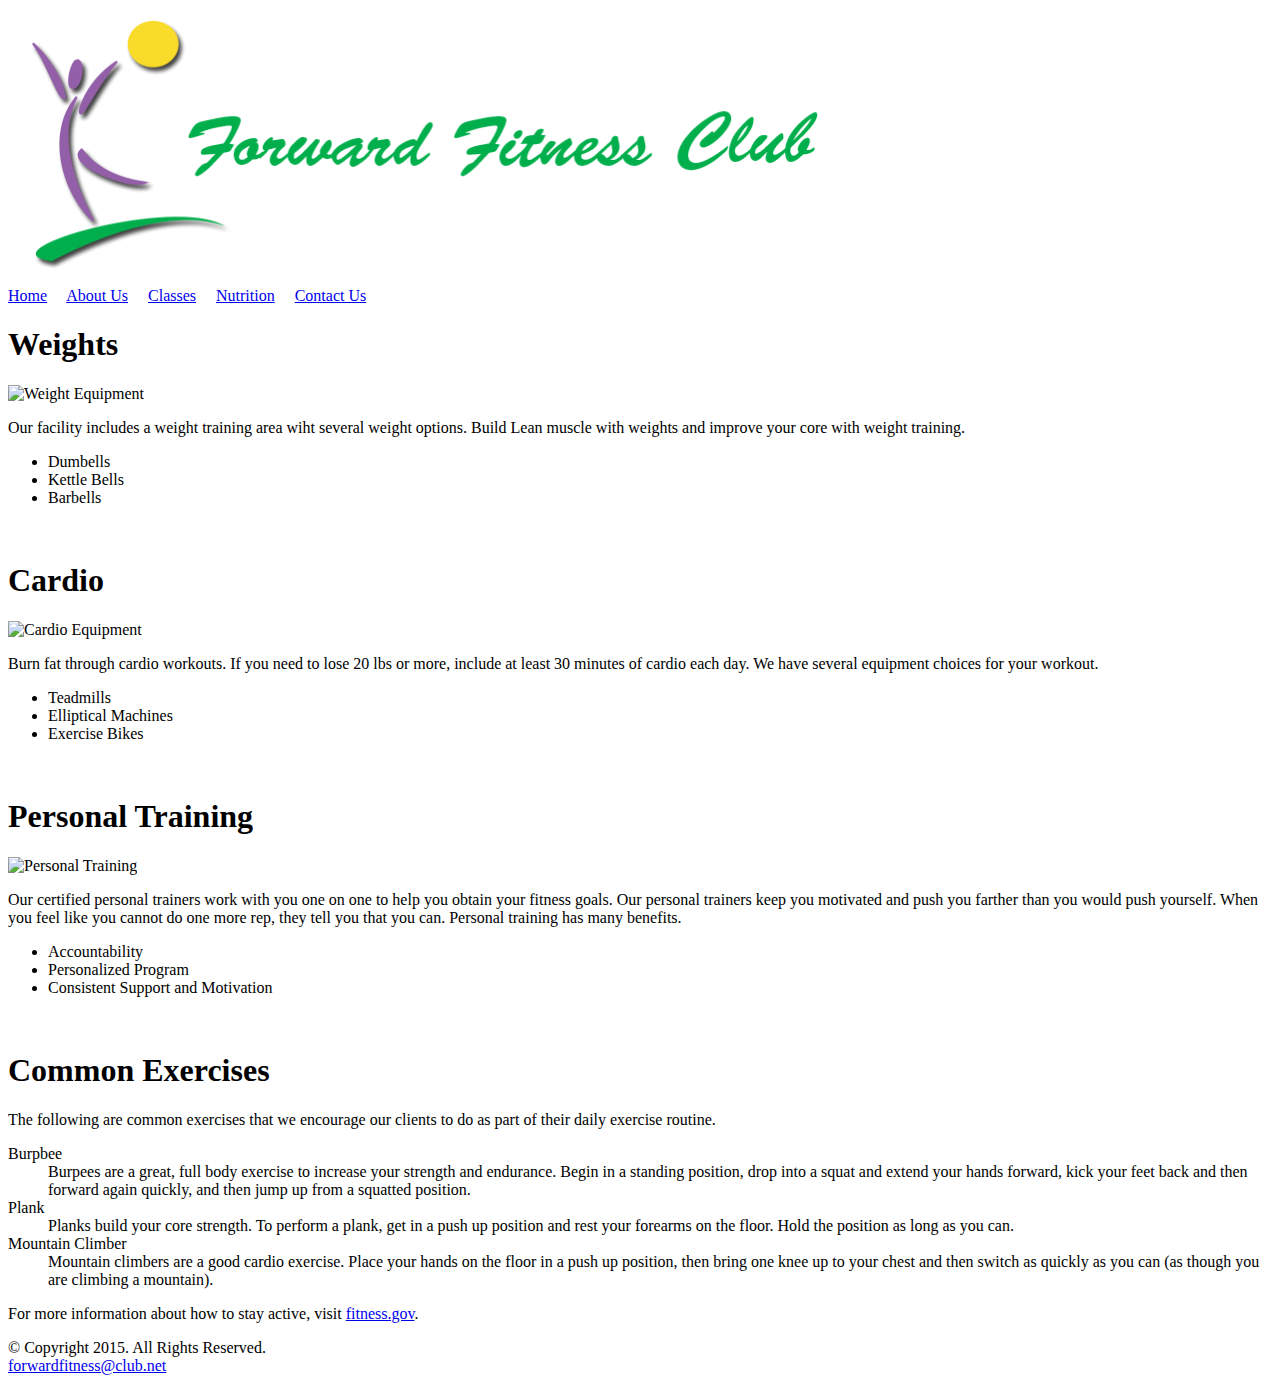
==== about.html @ 4867f73b "Add files via upload" ====
<!DOCTYPE html>
<!-- This template was created by Brian Cox ISM 5994 -->
<html lang="en">
<head>
	<title>Forward Fitness Club</title>
	<meta charset="utf-8">
</head>
<body>

	<div id="container">
	
	<!-- Use the header area for the website name or logo -->
	<header>
		<a href="index.html"><img src="Images/ffc_logo.png" alt="Forward Fitness Club Logo" height="275" width="845"></a>
	</header>
	
	<!-- use the nav area to add hyperlinks to the other pages within the website -->
	<nav>
		<a href="index.html">Home</a> &nbsp; &nbsp;
		<a href="about.html">About Us</a> &nbsp; &nbsp;
		<a href="class.html">Classes</a> &nbsp; &nbsp;
		<a href="nutrition.html">Nutrition</a> &nbsp; &nbsp;
		<a href="contact.hmtl">Contact Us</a> &nbsp; &nbsp;
		
	</nav>
	
	<!-- use the main area to add the main content of the webpage -->
	<main>
	
		<h1>Weights</h1>
		<img class="equip" src="images/equipment1.jpg" alt="Weight Equipment" height="195" width="260">
		<p>Our facility includes a weight training area wiht several weight options. Build Lean muscle with weights and improve your core with weight training.</p>
		<ul>
			<li>Dumbells</li>
			<li>Kettle Bells</li>
			<li>Barbells</li>
		</ul><br>
		
		<h1>Cardio</h1>
		<img class="equip" src="images/equipment2.jpg" alt="Cardio Equipment" height="195" width="260">
		<p>Burn fat through cardio workouts. If you need to lose 20 lbs or more, include at least 30 minutes of cardio each day. We have several equipment choices for your workout.</p>
		<ul>
			<li>Teadmills</li>
			<li>Elliptical Machines</li>
			<li>Exercise Bikes</li>
		</ul><br>
		
		<h1>Personal Training</h1>
		<img class="equip" src="images/equipment3.jpg" alt="Personal Training" height="195" width="260">
		<p>Our certified personal trainers work with you one on one to help you obtain your fitness goals. Our personal trainers keep you motivated and push you farther than you would push yourself. When you feel like you cannot do one more rep, they tell you that you can. Personal training has many benefits.</p>
		<ul>
			<li>Accountability</li>
			<li>Personalized Program</li>
			<li>Consistent Support and Motivation</li>
		</ul><br>
		
		<h1>Common Exercises</h1>
		<p>The following are common exercises that we encourage our clients to do as part of their daily exercise routine.</p>	
		<dl>
			<dt>Burpbee</dt>
			<dd>Burpees are a great, full body exercise to increase your strength and endurance. Begin in a standing position, drop into a squat and extend your hands forward, kick your feet back and then forward again quickly, and then jump up from a squatted position.
			<br></dd>
			
			<dt>Plank</dt>
			<dd>Planks build your core strength. To perform a plank, get in a push up position and rest your forearms on the floor. Hold the position as long as you can.
			<br></dd>
			
			<dt>Mountain Climber</dt>
			<dd>Mountain climbers are a good cardio exercise. Place your hands on the floor in a push up position, then bring one knee up to your chest and then switch as quickly as you can (as though you are climbing a mountain).
			<br></dd>
		</dl>	
		
		<p>For more information about how to stay active, visit <a href="http://www.fitness.gov/be-acive/ways-to-be-active/">fitness.gov</a>.</p>
	</main>
	
	<!--use the footer area to add webpage footer content -->
	<footer>
		&copy; Copyright 2015.  All Rights Reserved. <br>
		<a href="mailto:forwardfitness@club.net">forwardfitness@club.net</a>
	</footer>
	
	</div>

</body>
</html>
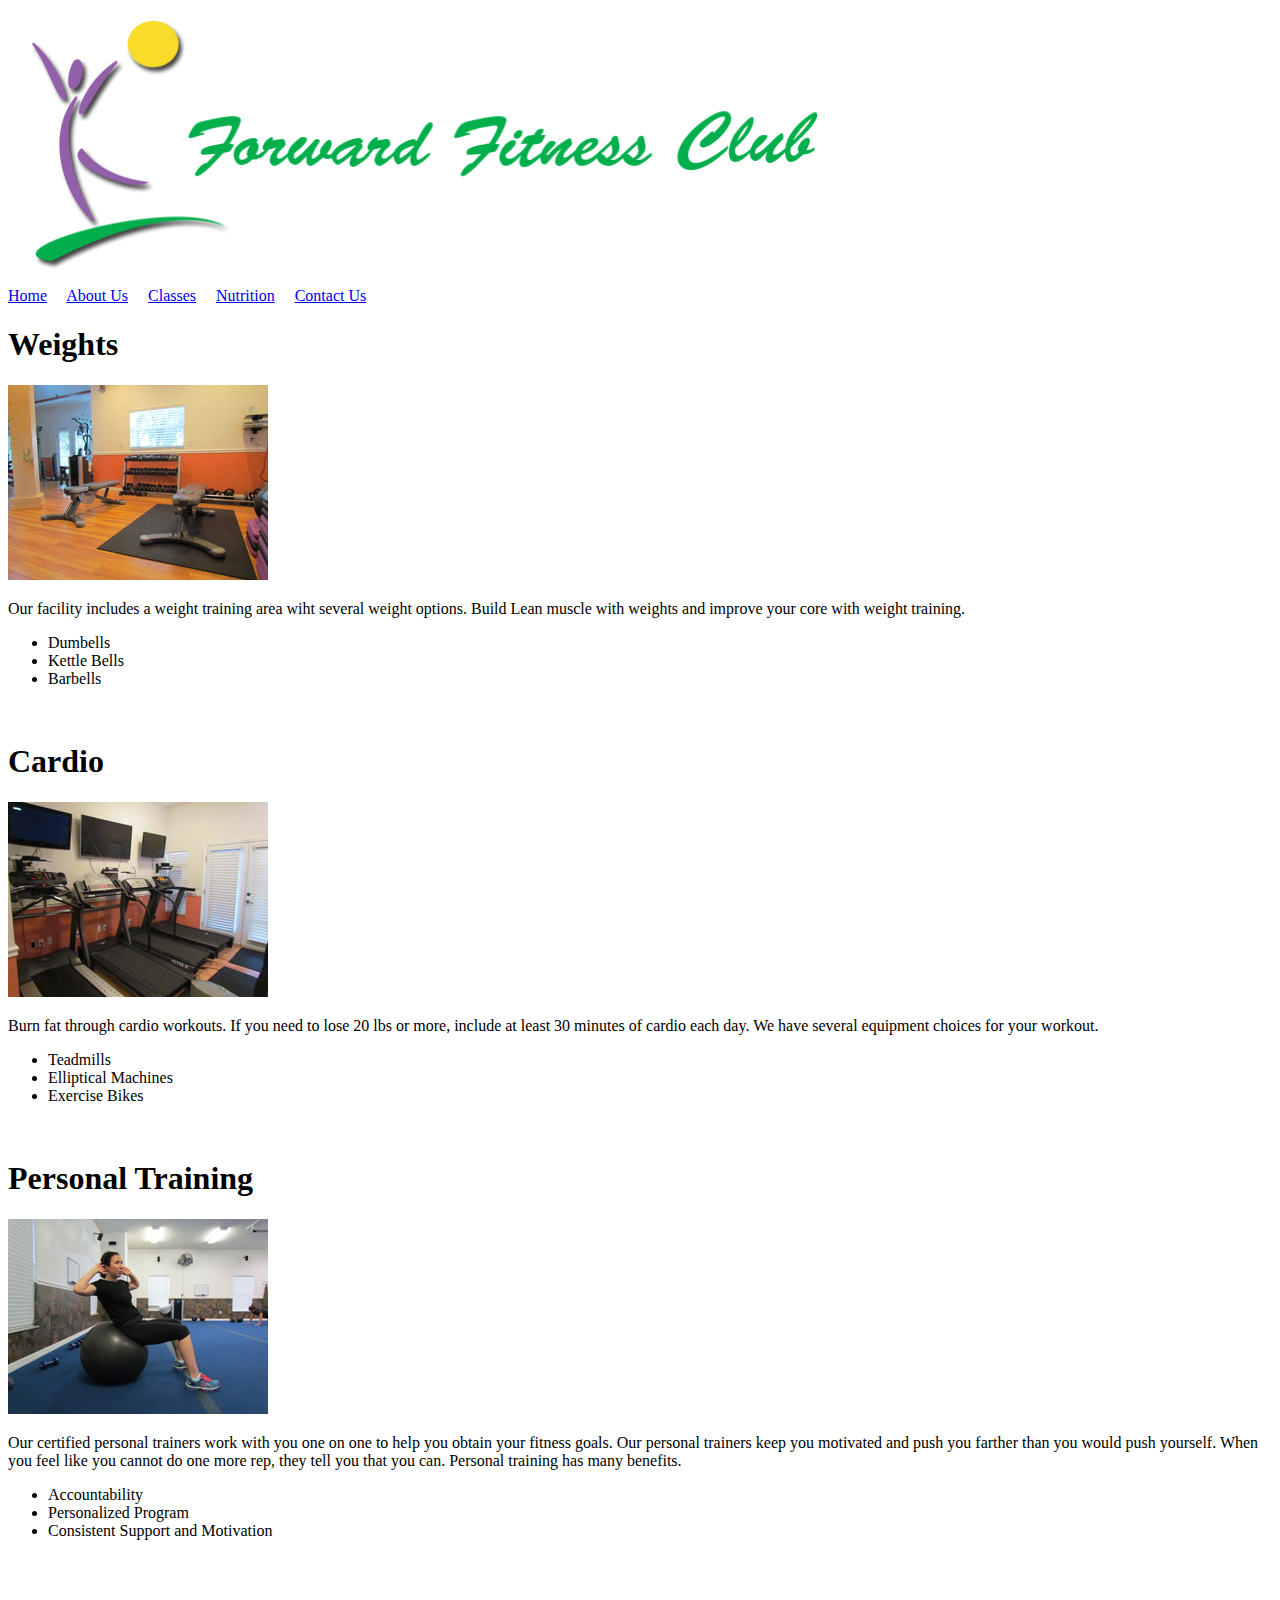
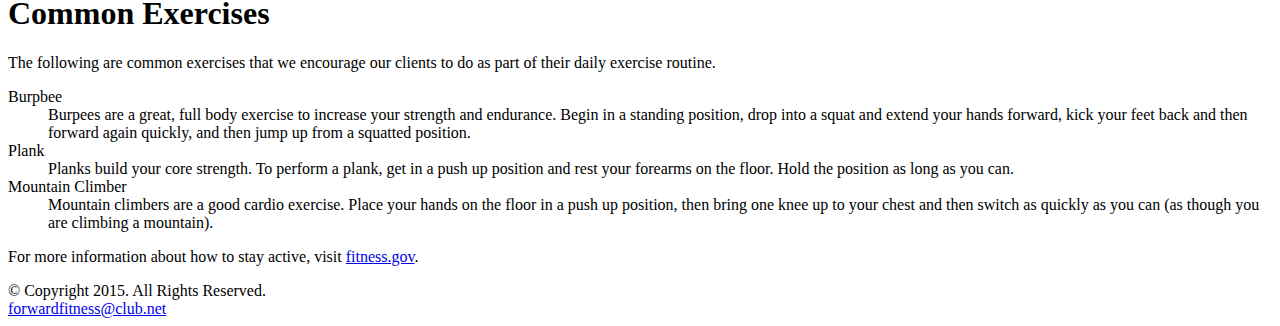
==== commit 27b2f748: "Add files via upload" ====
--- a/about.html
+++ b/about.html
@@ -20,7 +20,7 @@
 		<a href="about.html">About Us</a> &nbsp; &nbsp;
 		<a href="class.html">Classes</a> &nbsp; &nbsp;
 		<a href="nutrition.html">Nutrition</a> &nbsp; &nbsp;
-		<a href="contact.hmtl">Contact Us</a> &nbsp; &nbsp;
+		<a href="contact.html">Contact Us</a> &nbsp; &nbsp;
 		
 	</nav>
 	
@@ -28,7 +28,7 @@
 	<main>
 	
 		<h1>Weights</h1>
-		<img class="equip" src="images/equipment1.jpg" alt="Weight Equipment" height="195" width="260">
+		<img class="equip" src="Images/equipment1.jpg" alt="Weight Equipment" height="195" width="260">
 		<p>Our facility includes a weight training area wiht several weight options. Build Lean muscle with weights and improve your core with weight training.</p>
 		<ul>
 			<li>Dumbells</li>
@@ -37,7 +37,7 @@
 		</ul><br>
 		
 		<h1>Cardio</h1>
-		<img class="equip" src="images/equipment2.jpg" alt="Cardio Equipment" height="195" width="260">
+		<img class="equip" src="Images/equipment2.jpg" alt="Cardio Equipment" height="195" width="260">
 		<p>Burn fat through cardio workouts. If you need to lose 20 lbs or more, include at least 30 minutes of cardio each day. We have several equipment choices for your workout.</p>
 		<ul>
 			<li>Teadmills</li>
@@ -46,7 +46,7 @@
 		</ul><br>
 		
 		<h1>Personal Training</h1>
-		<img class="equip" src="images/equipment3.jpg" alt="Personal Training" height="195" width="260">
+		<img class="equip" src="Images/equipment3.jpg" alt="Personal Training" height="195" width="260">
 		<p>Our certified personal trainers work with you one on one to help you obtain your fitness goals. Our personal trainers keep you motivated and push you farther than you would push yourself. When you feel like you cannot do one more rep, they tell you that you can. Personal training has many benefits.</p>
 		<ul>
 			<li>Accountability</li>
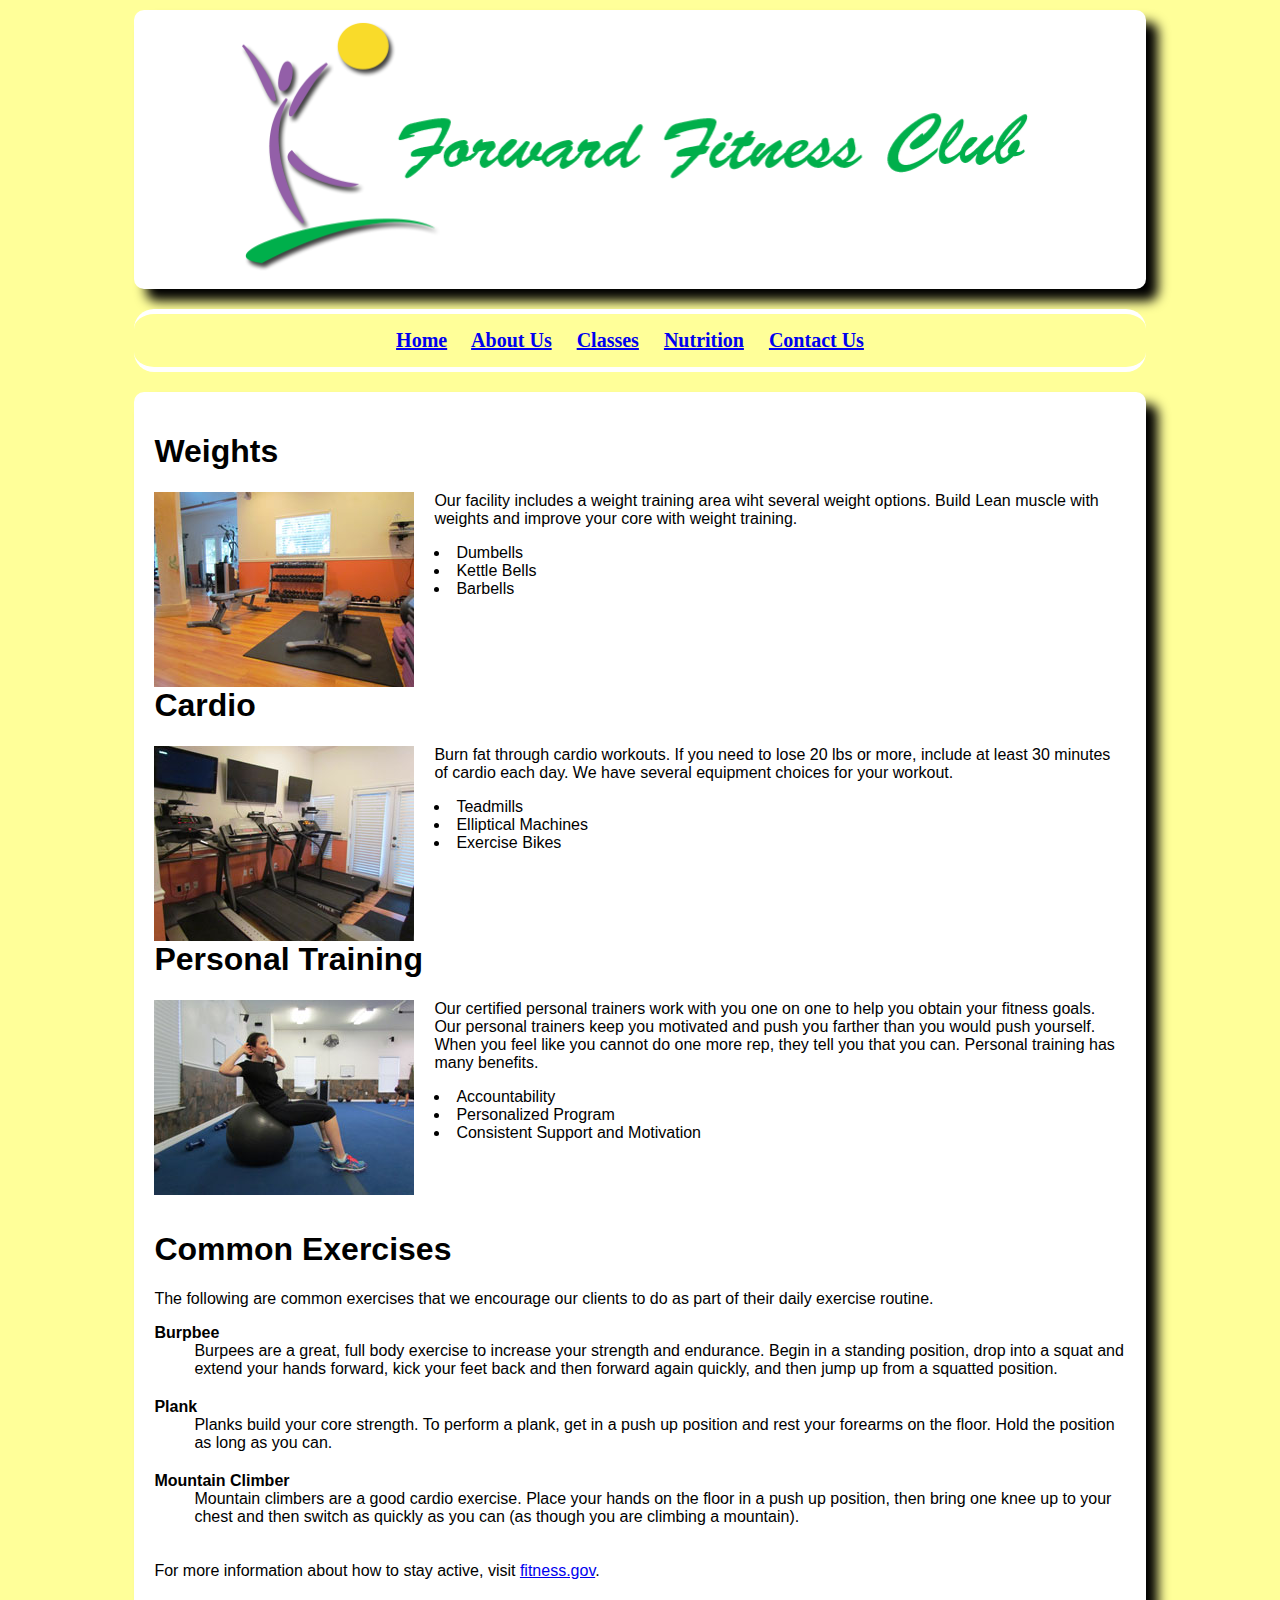
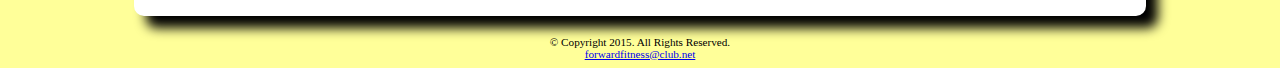
==== commit 51de2d7a: "Add files via upload" ====
--- a/about.html
+++ b/about.html
@@ -2,6 +2,7 @@
 <!-- This template was created by Brian Cox ISM 5994 -->
 <html lang="en">
 <head>
+	<link rel="stylesheet" href="CSS/styles.css">
 	<title>Forward Fitness Club</title>
 	<meta charset="utf-8">
 </head>
--- a/CSS/styles.css
+++ b/CSS/styles.css
@@ -0,0 +1,90 @@
+/* style sheet created by: Brian Cox 5994 */
+
+body {
+	background-color: #FFFF99;
+}
+
+#container {
+		width: 80%;
+		margin-left: auto;
+		margin-right: auto;
+}
+
+
+header {
+	background-color: #FFFFFF;
+	margin-top: 10px;
+	margin-bottom: 20px;
+	border-radius: 10px;
+	box-shadow: 12px 12px 12px #000000;
+	text-align: center;
+}
+
+nav {
+	font-family: Georgia, "Times New Roman", serif;
+	font-size: 1.25em;
+	font-weight: bold;
+	text-align: center;
+	padding: 15px;
+	margin-top: 10px;
+	margin-bottom: 10px;
+	border-radius: 20px;
+	border-top: 5px solid #FFFFFF;
+	border-bottom: 5px solid #FFFFFF;
+}
+
+main {
+	display: block;
+	background-color: #FFFFFF;
+	font-family: Verdana, Arial, sans-serif;
+	font-size: 1em;
+	margin-top: 20px;
+	margin-bottom: 10px;
+	padding: 20px;
+	border-radius: 10px;
+	box-shadow: 12px 12px 12px #000000;
+}
+
+footer {
+	font-size: .70em;
+	text-align: center;
+	margin-top: 20px;
+}
+
+.equip {
+	float: left;
+	padding-right: 20px;
+}
+
+ul {
+	margin-bottom: 50px;
+	list-style-position: inside;
+	
+}
+
+dt {
+	font-weight: bold;
+}
+
+dd {
+	padding-bottom: 20px;
+}
+
+.mobile {
+	display: none;
+}
+
+
+
+
+
+
+
+
+
+
+
+
+
+
+
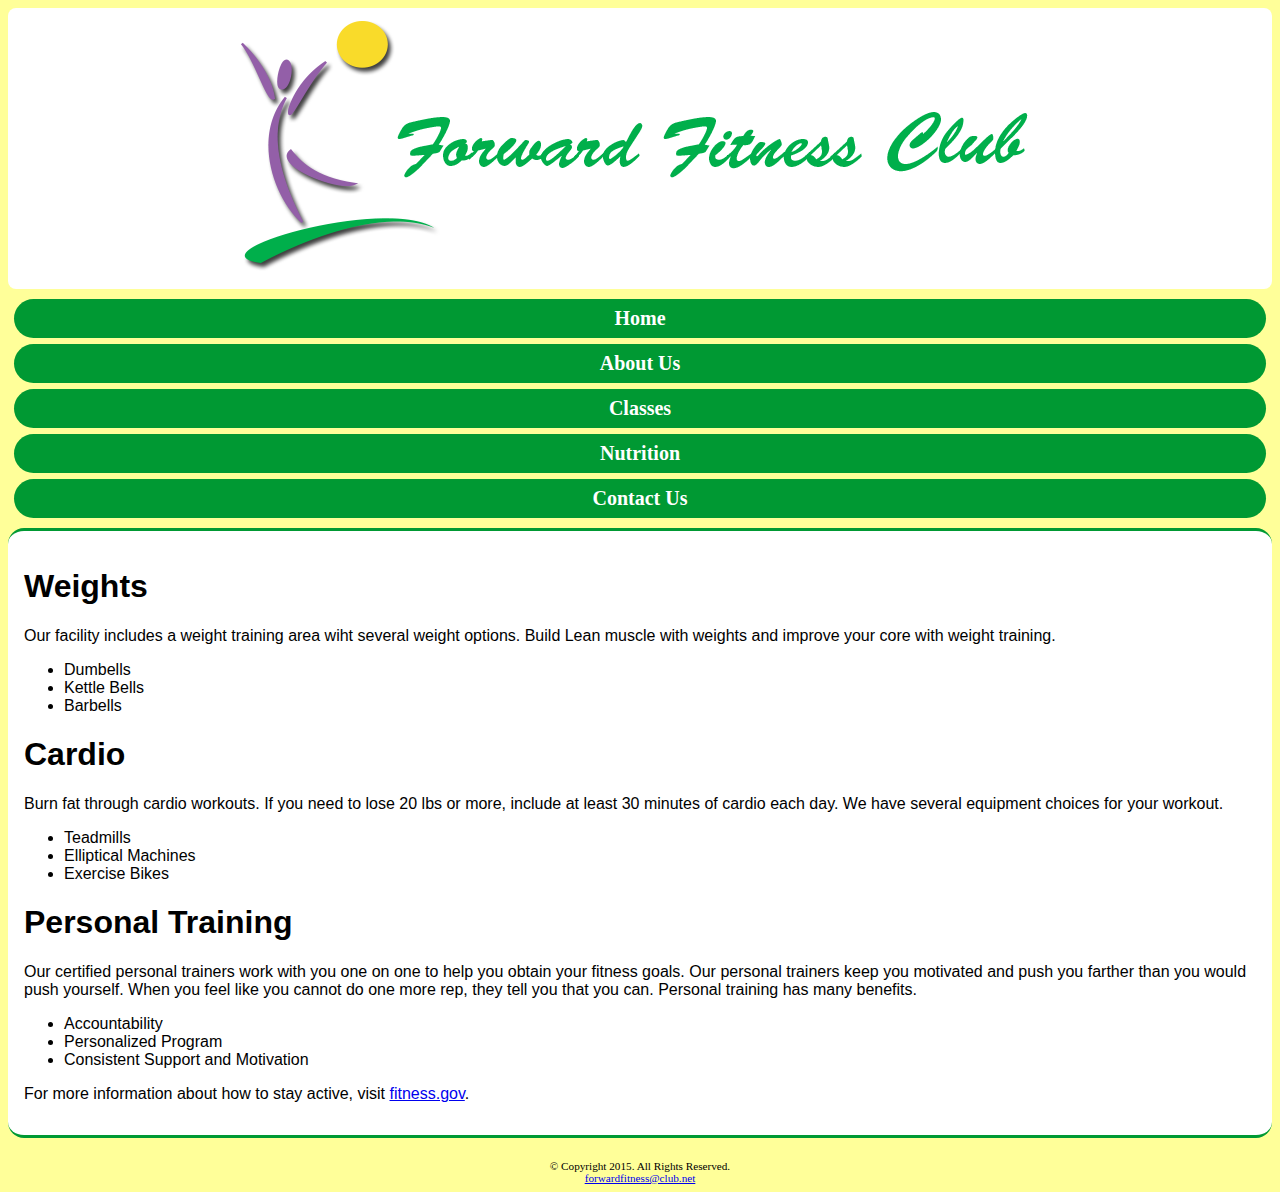
==== commit f0136a75: "Add files via upload" ====
--- a/about.html
+++ b/about.html
@@ -5,6 +5,7 @@
 	<link rel="stylesheet" href="CSS/styles.css">
 	<title>Forward Fitness Club</title>
 	<meta charset="utf-8">
+	<meta name="viewport" content="width=device-width, initial-scale=1">
 </head>
 <body>
 
@@ -12,65 +13,66 @@
 	
 	<!-- Use the header area for the website name or logo -->
 	<header>
-		<a href="index.html"><img src="Images/ffc_logo.png" alt="Forward Fitness Club Logo" height="275" width="845"></a>
+		<a href="index.html"><img src="Images/ffc_logo.png" alt="Forward Fitness Club Logo"></a>
 	</header>
 	
 	<!-- use the nav area to add hyperlinks to the other pages within the website -->
 	<nav>
-		<a href="index.html">Home</a> &nbsp; &nbsp;
-		<a href="about.html">About Us</a> &nbsp; &nbsp;
-		<a href="class.html">Classes</a> &nbsp; &nbsp;
-		<a href="nutrition.html">Nutrition</a> &nbsp; &nbsp;
-		<a href="contact.html">Contact Us</a> &nbsp; &nbsp;
-		
+		<ul>
+			<li><a href="index.html">Home</a></li> 
+			<li><a href="about.html">About Us</a></li> 
+			<li><a href="class.html">Classes</a></li> 
+			<li><a href="nutrition.html">Nutrition</a></li> 
+			<li><a href="contact.html">Contact Us</a></li> 
+		</ul>
 	</nav>
 	
 	<!-- use the main area to add the main content of the webpage -->
 	<main>
 	
 		<h1>Weights</h1>
-		<img class="equip" src="Images/equipment1.jpg" alt="Weight Equipment" height="195" width="260">
+		<img class="equip" src="Images/equipment1.jpg" alt="Weight Equipment">
 		<p>Our facility includes a weight training area wiht several weight options. Build Lean muscle with weights and improve your core with weight training.</p>
 		<ul>
 			<li>Dumbells</li>
 			<li>Kettle Bells</li>
 			<li>Barbells</li>
-		</ul><br>
+		</ul>
 		
 		<h1>Cardio</h1>
-		<img class="equip" src="Images/equipment2.jpg" alt="Cardio Equipment" height="195" width="260">
+		<img class="equip" src="Images/equipment2.jpg" alt="Cardio Equipment">
 		<p>Burn fat through cardio workouts. If you need to lose 20 lbs or more, include at least 30 minutes of cardio each day. We have several equipment choices for your workout.</p>
 		<ul>
 			<li>Teadmills</li>
 			<li>Elliptical Machines</li>
 			<li>Exercise Bikes</li>
-		</ul><br>
+		</ul>
 		
 		<h1>Personal Training</h1>
-		<img class="equip" src="Images/equipment3.jpg" alt="Personal Training" height="195" width="260">
+		<img class="equip" src="Images/equipment3.jpg" alt="Personal Training">
 		<p>Our certified personal trainers work with you one on one to help you obtain your fitness goals. Our personal trainers keep you motivated and push you farther than you would push yourself. When you feel like you cannot do one more rep, they tell you that you can. Personal training has many benefits.</p>
 		<ul>
 			<li>Accountability</li>
 			<li>Personalized Program</li>
 			<li>Consistent Support and Motivation</li>
-		</ul><br>
-		
-		<h1>Common Exercises</h1>
-		<p>The following are common exercises that we encourage our clients to do as part of their daily exercise routine.</p>	
-		<dl>
-			<dt>Burpbee</dt>
-			<dd>Burpees are a great, full body exercise to increase your strength and endurance. Begin in a standing position, drop into a squat and extend your hands forward, kick your feet back and then forward again quickly, and then jump up from a squatted position.
-			<br></dd>
-			
-			<dt>Plank</dt>
-			<dd>Planks build your core strength. To perform a plank, get in a push up position and rest your forearms on the floor. Hold the position as long as you can.
-			<br></dd>
-			
-			<dt>Mountain Climber</dt>
-			<dd>Mountain climbers are a good cardio exercise. Place your hands on the floor in a push up position, then bring one knee up to your chest and then switch as quickly as you can (as though you are climbing a mountain).
-			<br></dd>
-		</dl>	
-		
+		</ul>
+		<div class="tablet">
+			<h1>Common Exercises</h1>
+			<p>The following are common exercises that we encourage our clients to do as part of their daily exercise routine.</p>	
+			<dl>
+				<dt>Burpbee</dt>
+				<dd>Burpees are a great, full body exercise to increase your strength and endurance. Begin in a standing position, drop into a squat and extend your hands forward, kick your feet back and then forward again quickly, and then jump up from a squatted position.
+				</dd>
+				
+				<dt>Plank</dt>
+				<dd>Planks build your core strength. To perform a plank, get in a push up position and rest your forearms on the floor. Hold the position as long as you can.
+				</dd>
+				
+				<dt>Mountain Climber</dt>
+				<dd>Mountain climbers are a good cardio exercise. Place your hands on the floor in a push up position, then bring one knee up to your chest and then switch as quickly as you can (as though you are climbing a mountain).
+				</dd>
+			</dl>	
+		</div>
 		<p>For more information about how to stay active, visit <a href="http://www.fitness.gov/be-acive/ways-to-be-active/">fitness.gov</a>.</p>
 	</main>
 	
--- a/CSS/styles.css
+++ b/CSS/styles.css
@@ -4,8 +4,14 @@
 	background-color: #FFFF99;
 }
 
+img{
+	max-width: 100%;
+}
+
+/*styles for mobile layout */
+
 #container {
-		width: 80%;
+		width: 100%;
 		margin-left: auto;
 		margin-right: auto;
 }
@@ -13,10 +19,8 @@
 
 header {
 	background-color: #FFFFFF;
-	margin-top: 10px;
-	margin-bottom: 20px;
-	border-radius: 10px;
-	box-shadow: 12px 12px 12px #000000;
+	margin-top: 0.2em;
+	border-radius: 0.5em;
 	text-align: center;
 }
 
@@ -25,12 +29,33 @@
 	font-size: 1.25em;
 	font-weight: bold;
 	text-align: center;
-	padding: 15px;
-	margin-top: 10px;
-	margin-bottom: 10px;
-	border-radius: 20px;
-	border-top: 5px solid #FFFFFF;
-	border-bottom: 5px solid #FFFFFF;
+}
+
+nav ul {
+	padding: 0;
+	margin-top: 0.5em;
+	margin-bottom: 0.5em;
+}
+
+nav li {
+	background-color: #009933;
+	border-radius: 2em;
+	list-style-type: none;
+	margin: 0.3em;
+	padding: 0.4em;
+}
+
+nav li a {
+	color: #FFFFFF;
+	text-decoration: none;
+}
+
+.mobile {
+	display: inline;
+}
+
+.desktop {
+	display: none;
 }
 
 main {
@@ -38,39 +63,24 @@
 	background-color: #FFFFFF;
 	font-family: Verdana, Arial, sans-serif;
 	font-size: 1em;
-	margin-top: 20px;
-	margin-bottom: 10px;
-	padding: 20px;
-	border-radius: 10px;
-	box-shadow: 12px 12px 12px #000000;
+	margin-top: 0.5em;
+	padding: 1em;
+	border-radius: 1em;
+	border-top: solid 0.2em #009933;
+	border-bottom: solid 0.2em #009933;
 }
 
 footer {
 	font-size: .70em;
 	text-align: center;
-	margin-top: 20px;
+	margin-top: 2em;
+}
+
+.tablet {
+	display: none;
 }
 
 .equip {
-	float: left;
-	padding-right: 20px;
-}
-
-ul {
-	margin-bottom: 50px;
-	list-style-position: inside;
-	
-}
-
-dt {
-	font-weight: bold;
-}
-
-dd {
-	padding-bottom: 20px;
-}
-
-.mobile {
 	display: none;
 }
 
@@ -88,3 +98,5 @@
 
 
 
+
+
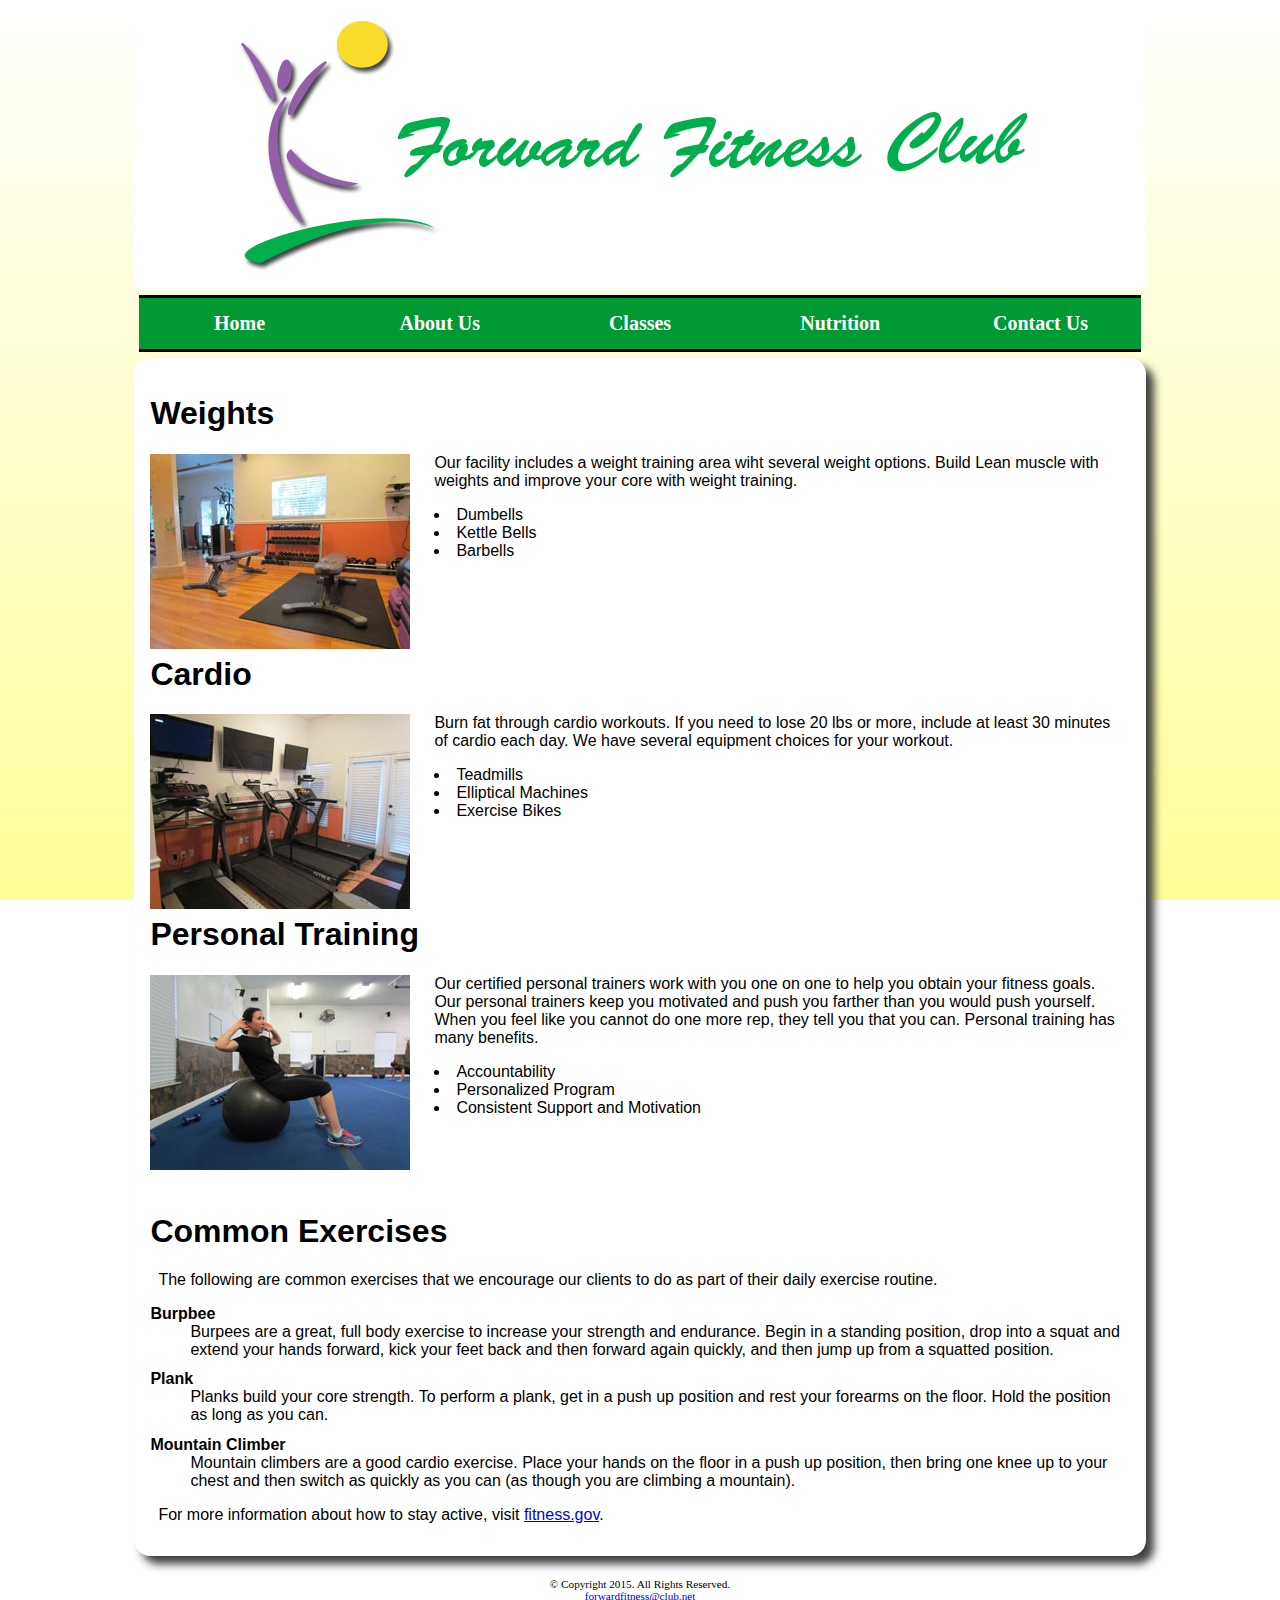
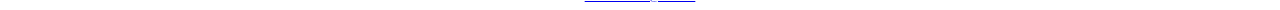
==== commit 73c60fd8: "Add files via upload" ====
--- a/about.html
+++ b/about.html
@@ -33,7 +33,7 @@
 		<h1>Weights</h1>
 		<img class="equip" src="Images/equipment1.jpg" alt="Weight Equipment">
 		<p>Our facility includes a weight training area wiht several weight options. Build Lean muscle with weights and improve your core with weight training.</p>
-		<ul>
+		<ul class="items">
 			<li>Dumbells</li>
 			<li>Kettle Bells</li>
 			<li>Barbells</li>
@@ -42,7 +42,7 @@
 		<h1>Cardio</h1>
 		<img class="equip" src="Images/equipment2.jpg" alt="Cardio Equipment">
 		<p>Burn fat through cardio workouts. If you need to lose 20 lbs or more, include at least 30 minutes of cardio each day. We have several equipment choices for your workout.</p>
-		<ul>
+		<ul class="items">
 			<li>Teadmills</li>
 			<li>Elliptical Machines</li>
 			<li>Exercise Bikes</li>
@@ -51,7 +51,7 @@
 		<h1>Personal Training</h1>
 		<img class="equip" src="Images/equipment3.jpg" alt="Personal Training">
 		<p>Our certified personal trainers work with you one on one to help you obtain your fitness goals. Our personal trainers keep you motivated and push you farther than you would push yourself. When you feel like you cannot do one more rep, they tell you that you can. Personal training has many benefits.</p>
-		<ul>
+		<ul class="items">
 			<li>Accountability</li>
 			<li>Personalized Program</li>
 			<li>Consistent Support and Motivation</li>
--- a/CSS/styles.css
+++ b/CSS/styles.css
@@ -84,19 +84,128 @@
 	display: none;
 }
 
-
-
-
-
-
-
-
-
-
-
-
-
-
-
-
-
+@media only screen and (min-width: 660px) {
+
+	nav li { 
+		display: inline; 
+		float: left;
+		margin-left: 1%;
+		margin-right: 1%;
+		padding-left: 0;
+		padding-right: 0;
+		width: 18%; 
+		white-space: nowrap;
+	}	
+
+	main {
+		clear: left;
+		margin-top: 4em;
+	}
+
+	.mobile {
+		display: none;
+	}
+
+	.desktop {
+		display: inline;
+	}
+		
+	.equip {
+		display: inline;
+		float: left;
+		margin-right: 1.5em;
+	}
+
+	.items {
+		display: block;
+		list-style-position: inside;
+		margin-bottom: 5em;
+	}
+	
+	.tablet {
+		display: block;
+	}
+	
+	dt {
+		font-weight: bold;
+		margin-top: 0.7em;
+	}
+	
+}
+
+@media only screen and (min-width: 830px) {
+	
+	#container { 
+		width: 80%;
+	}
+	
+	nav ul{
+		margin: 0;
+		padding-left: 0.50%;
+		padding-right: .50%;
+	}
+	
+	nav li {
+		border-radius: 0;
+		border-top: solid #000000;
+		border-bottom: solid #000000;
+		margin-left: 0;
+		margin-right: 0;
+		padding: 0;
+		width: 20%;
+	}
+	
+	nav li a {
+		display: inline-block;
+		padding: 0.7em;
+	}
+	
+	nav li a:link {
+		color: #FFFFFF;
+	}
+	
+	nav li a:visited {
+		color: #FFFF99;
+	}
+	
+	nav li a:hover {
+		color: #FFFF00;
+		font-style: italic;
+	}
+	
+	body {
+		background: -moz-linear-gradient(#FFFFFF, #FFFF99); /* Firefox */
+		background: -o-linear-gradient(#FFFFFF, #FFFF99); /*Opera*/
+		background: -webkit-linear-gradient(#FFFFFF, #FFFF99); /*Chrome, Safari */
+		background: linear-gradient(#FFFFFF, #FFFF99);
+		background-attachment: fixed;
+	}
+	
+	main {
+		border-style: none;
+		box-shadow: 0.5em 0.5em 0.5em #404040;
+		margin-bottom: 1em;
+		margin-top: 1em;
+	}
+	
+	main p {
+		padding-left: 0.5em;
+		padding-right: 0.5em;
+	}
+		
+	.items {
+		margin-bottom: 6em;
+	}
+	
+	
+}
+
+
+
+
+
+
+
+
+
+
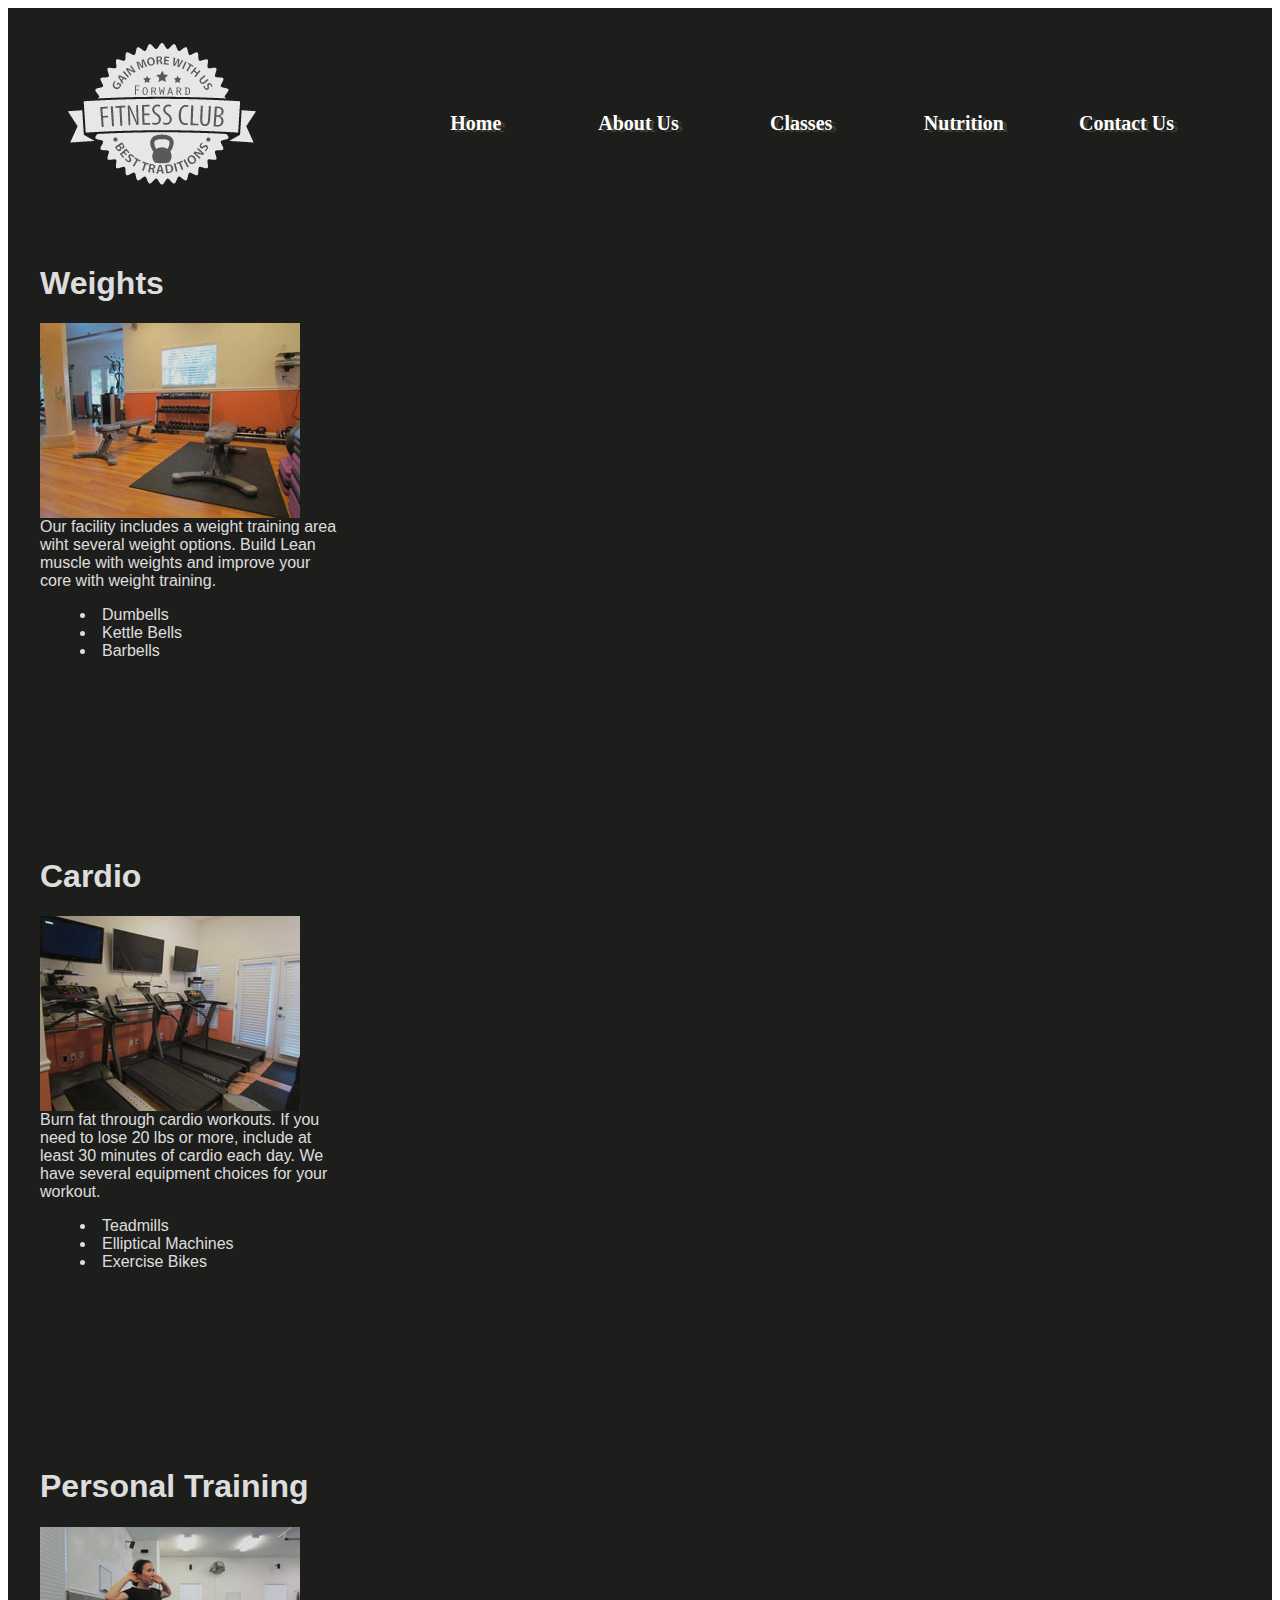
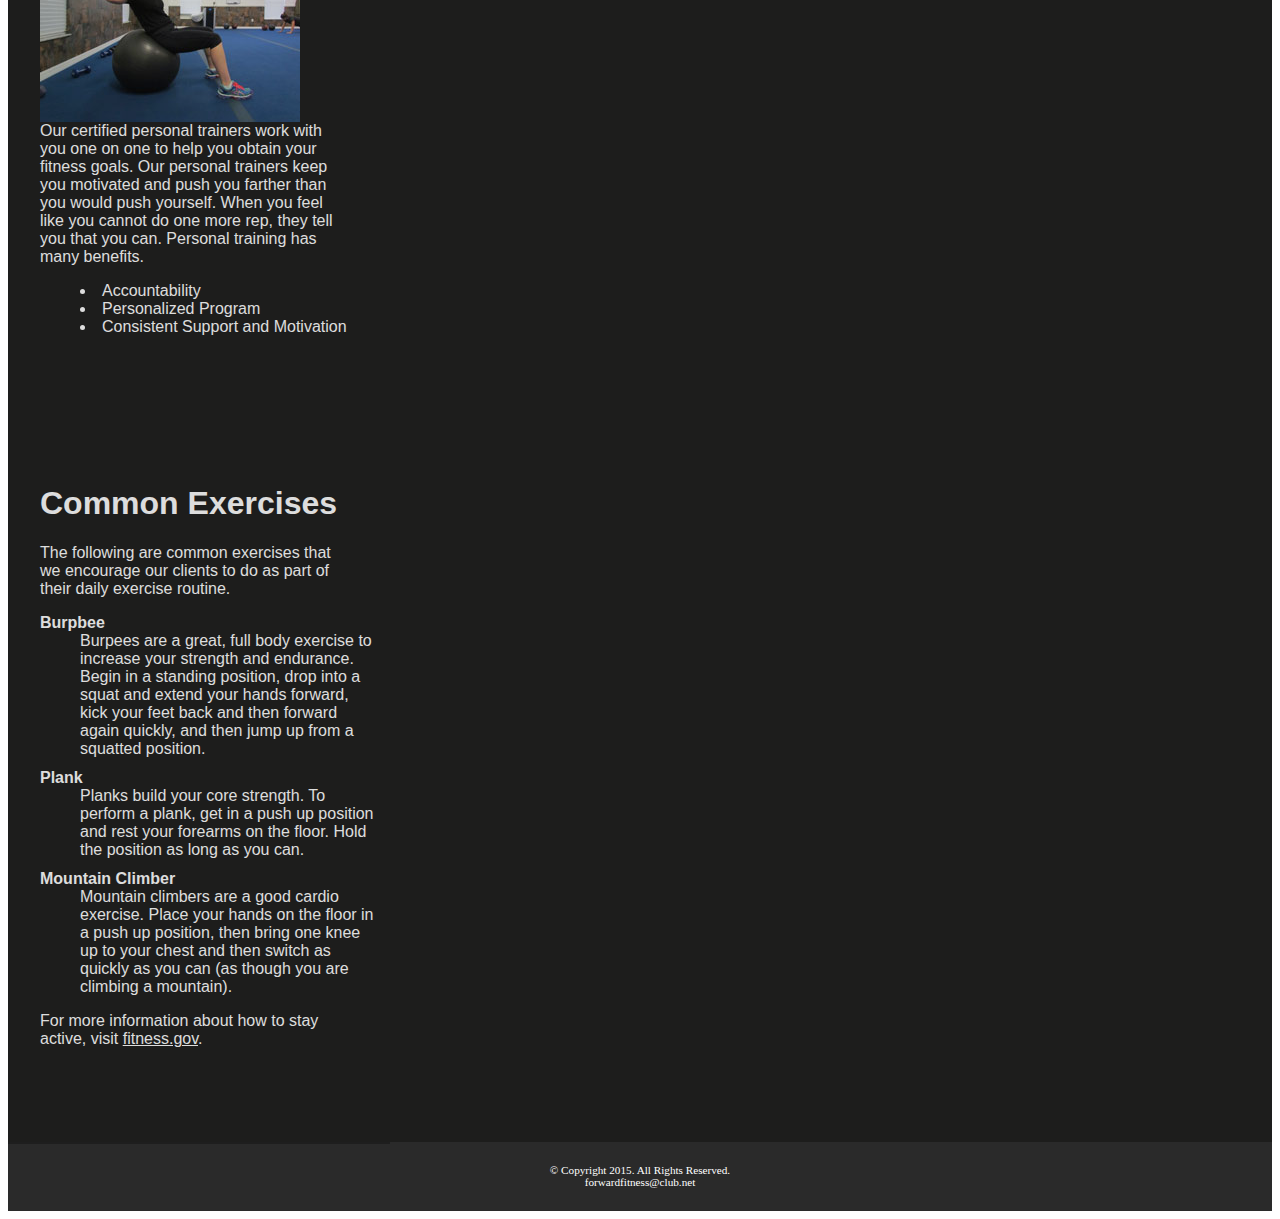
==== commit 957d722b: "Add files via upload" ====
--- a/about.html
+++ b/about.html
@@ -30,6 +30,7 @@
 	<!-- use the main area to add the main content of the webpage -->
 	<main>
 	
+		<section>
 		<h1>Weights</h1>
 		<img class="equip" src="Images/equipment1.jpg" alt="Weight Equipment">
 		<p>Our facility includes a weight training area wiht several weight options. Build Lean muscle with weights and improve your core with weight training.</p>
@@ -38,7 +39,9 @@
 			<li>Kettle Bells</li>
 			<li>Barbells</li>
 		</ul>
+		</section>
 		
+		<section>
 		<h1>Cardio</h1>
 		<img class="equip" src="Images/equipment2.jpg" alt="Cardio Equipment">
 		<p>Burn fat through cardio workouts. If you need to lose 20 lbs or more, include at least 30 minutes of cardio each day. We have several equipment choices for your workout.</p>
@@ -47,7 +50,9 @@
 			<li>Elliptical Machines</li>
 			<li>Exercise Bikes</li>
 		</ul>
+		</section>
 		
+		<section>
 		<h1>Personal Training</h1>
 		<img class="equip" src="Images/equipment3.jpg" alt="Personal Training">
 		<p>Our certified personal trainers work with you one on one to help you obtain your fitness goals. Our personal trainers keep you motivated and push you farther than you would push yourself. When you feel like you cannot do one more rep, they tell you that you can. Personal training has many benefits.</p>
@@ -56,7 +61,9 @@
 			<li>Personalized Program</li>
 			<li>Consistent Support and Motivation</li>
 		</ul>
-		<div class="tablet">
+		</section>
+		
+		<section class="tablet">
 			<h1>Common Exercises</h1>
 			<p>The following are common exercises that we encourage our clients to do as part of their daily exercise routine.</p>	
 			<dl>
@@ -72,8 +79,10 @@
 				<dd>Mountain climbers are a good cardio exercise. Place your hands on the floor in a push up position, then bring one knee up to your chest and then switch as quickly as you can (as though you are climbing a mountain).
 				</dd>
 			</dl>	
-		</div>
+		
 		<p>For more information about how to stay active, visit <a href="http://www.fitness.gov/be-acive/ways-to-be-active/">fitness.gov</a>.</p>
+		
+		</section>
 	</main>
 	
 	<!--use the footer area to add webpage footer content -->
--- a/CSS/styles.css
+++ b/CSS/styles.css
@@ -1,7 +1,7 @@
 /* style sheet created by: Brian Cox 5994 */
 
 body {
-	background-color: #FFFF99;
+	background-color: #1D1D1C;
 }
 
 img{
@@ -18,9 +18,6 @@
 
 
 header {
-	background-color: #FFFFFF;
-	margin-top: 0.2em;
-	border-radius: 0.5em;
 	text-align: center;
 }
 
@@ -29,6 +26,7 @@
 	font-size: 1.25em;
 	font-weight: bold;
 	text-align: center;
+	Margin-top: -1.5em;
 }
 
 nav ul {
@@ -38,7 +36,7 @@
 }
 
 nav li {
-	background-color: #009933;
+	background-color: #9D9D93;
 	border-radius: 2em;
 	list-style-type: none;
 	margin: 0.3em;
@@ -65,15 +63,29 @@
 	font-size: 1em;
 	margin-top: 0.5em;
 	padding: 1em;
+	border-radius: 2em 0 2em 0;
+	opacity: 0.85;
+}
+
+main a {
+	background-color: #9D9D93;
 	border-radius: 1em;
-	border-top: solid 0.2em #009933;
-	border-bottom: solid 0.2em #009933;
+	color: #FFFFFF;
+	font-weight: bold;
+	padding: 0.5em;
+	text-decoration: none;
 }
 
 footer {
 	font-size: .70em;
 	text-align: center;
 	margin-top: 2em;
+	color: #FFFFFF;
+}
+
+footer a {
+	color: #FFFFFF;
+	text-decoration: none;
 }
 
 .tablet {
@@ -84,6 +96,11 @@
 	display: none;
 }
 
+aside {
+	font-style: italic;
+}
+
+/* Tablet rules */
 @media only screen and (min-width: 660px) {
 
 	nav li { 
@@ -95,11 +112,16 @@
 		padding-right: 0;
 		width: 18%; 
 		white-space: nowrap;
+		border-radius: 0;
+		background-color: transparent;
 	}	
 
 	main {
 		clear: left;
-		margin-top: 4em;
+		margin-top: -0.3em;
+		border-radius: 0;
+		overflow: auto;
+		
 	}
 
 	.mobile {
@@ -119,11 +141,12 @@
 	.items {
 		display: block;
 		list-style-position: inside;
-		margin-bottom: 5em;
 	}
 	
 	.tablet {
 		display: block;
+		margin-top: -3em;
+		margin-bottom: -1em;
 	}
 	
 	dt {
@@ -131,24 +154,109 @@
 		margin-top: 0.7em;
 	}
 	
-}
-
+	h1 {
+		text-align: center;
+	}
+	
+	figure img {
+		background-color: #1D1D1C;
+		display: inline;
+		height: 8em;
+		width: 28%;
+		margin: 1%;
+		padding: 1%;
+	}
+	
+	figure a {
+		background-color: transparent;
+		padding: 0;
+		text-decoration: none;
+	}
+	
+	section {
+		padding-bottom: 3em;	
+	}
+	
+	section h1 {
+		text-align: left;
+	}
+	
+	section a {
+		background-color: transparent;
+		color: #1D1D1C;
+		font-weight: normal;
+		padding: 0;
+		text-decoration: underline;
+	}
+	
+	.contact {
+		background-color: transparent;
+		color: #1D1D1C;
+		padding: 0;
+		text-decoration: underline;
+	}
+	
+	article {
+		background-color: #C1D9CA;
+		float: left;
+		margin: 0.5%;
+		padding: 0.5%;
+		text-align: center;
+		width: 31%;
+	}
+	
+	main article img {
+		border: solid 0.1em #1D1D1C;
+		margin-left: auto;
+		margin-right: auto;
+	}
+	
+	main article p {
+		color: #000000;
+		margin-top: 2%;
+		padding: 1%;
+		text-align: left;
+	}
+	
+	main article ul {
+		text-align: left;
+	}
+	
+	aside {
+		background-color: #FFFFFF;
+		border-radius: 0 5em 5em 5em;
+		box-shadow: 1em 1em 1em #4C4F4D;
+		padding: 1.5em;
+		margin: 1em;
+	}
+	
+}
+/* Desktop rules*/
 @media only screen and (min-width: 830px) {
 	
 	#container { 
-		width: 80%;
+		background-color: #1D1D1C;
+	}
+	
+	header {
+		text-align: left;
+	}
+	
+	nav {
+		float: right;
+		margin-top: -7em;
+		margin-right: 3em;
+		margin-bottom: 0;
+		width: 65%;
 	}
 	
 	nav ul{
 		margin: 0;
 		padding-left: 0.50%;
-		padding-right: .50%;
+		padding-right: 0.50%;
 	}
 	
 	nav li {
-		border-radius: 0;
-		border-top: solid #000000;
-		border-bottom: solid #000000;
 		margin-left: 0;
 		margin-right: 0;
 		padding: 0;
@@ -158,6 +266,7 @@
 	nav li a {
 		display: inline-block;
 		padding: 0.7em;
+		text-shadow: 0.2em 0.1em #3D3D35;
 	}
 	
 	nav li a:link {
@@ -165,47 +274,84 @@
 	}
 	
 	nav li a:visited {
-		color: #FFFF99;
+		color: #CCCCFF;
 	}
 	
 	nav li a:hover {
-		color: #FFFF00;
+		color: #9D9D93;
 		font-style: italic;
 	}
 	
 	body {
-		background: -moz-linear-gradient(#FFFFFF, #FFFF99); /* Firefox */
-		background: -o-linear-gradient(#FFFFFF, #FFFF99); /*Opera*/
-		background: -webkit-linear-gradient(#FFFFFF, #FFFF99); /*Chrome, Safari */
-		background: linear-gradient(#FFFFFF, #FFFF99);
-		background-attachment: fixed;
+		background-color: #FFFFFF;
 	}
 	
 	main {
-		border-style: none;
-		box-shadow: 0.5em 0.5em 0.5em #404040;
-		margin-bottom: 1em;
-		margin-top: 1em;
+		background-color: #1D1D1C;
 	}
 	
 	main p {
-		padding-left: 0.5em;
-		padding-right: 0.5em;
-	}
-		
+		color: #FFFFFF;
+		margin-left: auto;
+		margin-right: auto;
+		width: 90%;
+	}
+	
+	main h2 {
+		color: #FFFFFF;
+	}
+	
+	h1 {
+		color: #FFFFFF;
+	}
+	
+	figure img {
+		height: 15em;
+		opacity: 0.7;
+	}
+	
+	figure img:hover {
+		opacity: 1;
+	}
+	
+	footer {
+		background-color: #2A2A2A;
+		margin-top: -0.2em;
+		padding: 2em;
+	}
 	.items {
 		margin-bottom: 6em;
 	}
 	
-	
-}
-
-
-
-
-
-
-
-
-
-
+	section {
+		 Color: #FFFFFF;
+		 Margin-left: 1em;
+		 padding-bottom: 5em;
+	}
+	
+	section a { 
+		color: #FFFFFF;
+	}
+	
+	section p {
+		margin-left: 0;
+	}
+	
+	.contact {
+		color: #FFFFFF;
+	}
+	
+	main article h2 {
+		color: #000000;
+	}
+}
+
+
+
+
+
+
+
+
+
+
